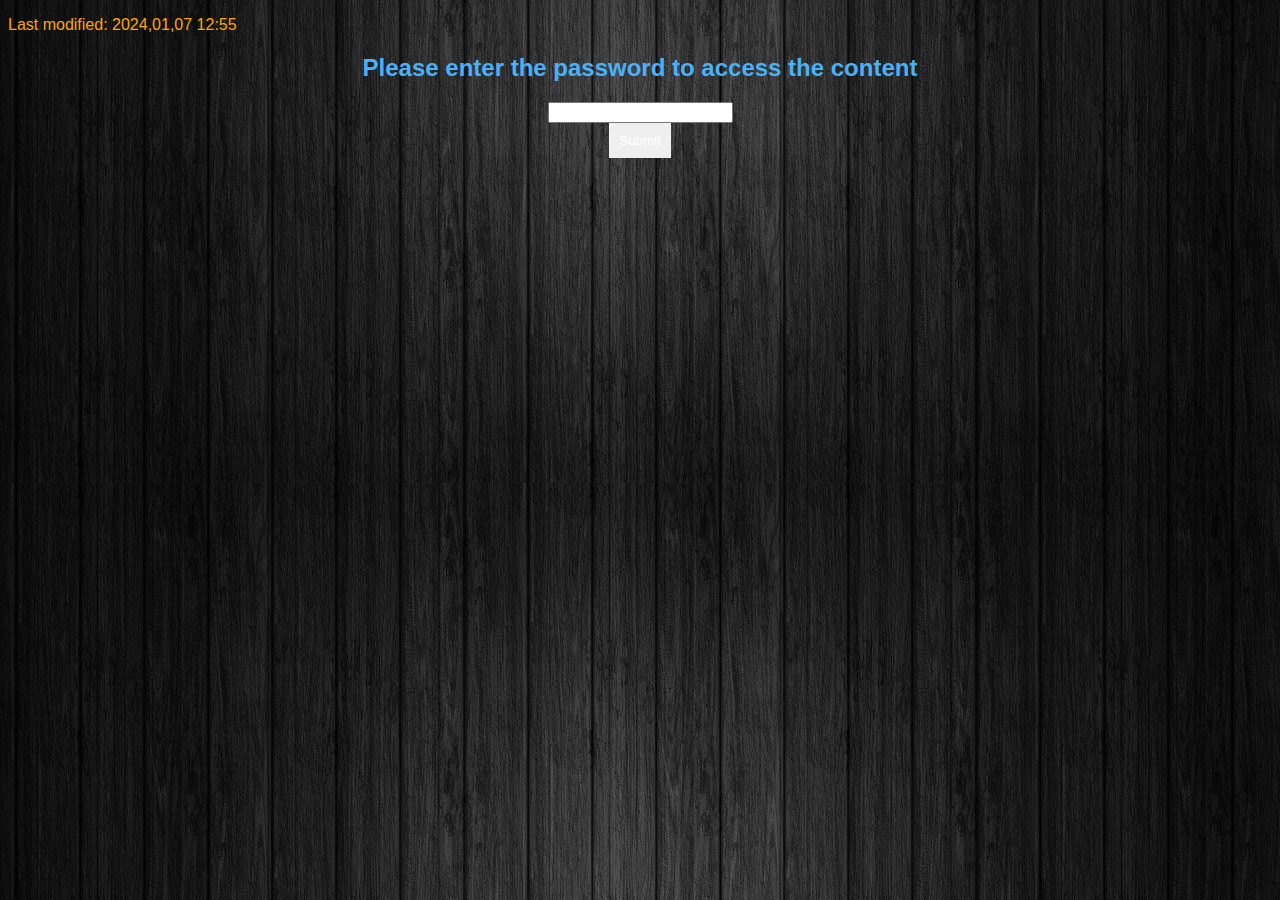
==== index.html @ 56c609de "Update index.html" ====
<!DOCTYPE html>
<html>
<head>
    <title>protected</title>
  <link rel='stylesheet' href="static/HMut_css/HMut_css.css">
    <script type='text/javascript' src="static/HMut_scripts/HMut_scripts.js">
    </script>
</head>

<body style="background-image:url(static/UThtmlImg/img2.jpg)" >
    <form onsubmit="sayHello(); return false;"></form>
    <div class="marquee">
    <p> Last modified: 2024,01,07 12:55</p>
    </div>    

    <div id="passwordPrompt">
        <h2>Please enter the password to access the content</h2>
        <input type="password" id="password" > 
        <button class="rainbow-flash" onclick="validatePassword()">Submit</button>
    </div>
    
    <div id="content" class="hidden">
            <h1>Railway Ultrasonic Testing Statistical Table</h1>
            <input type="text" id="searchInput" placeholder="Search content...">
            <button class="rainbow-flash" onclick="searchContent()">Search</button>
            <button onclick="resetSearch()">Reset</button>
           
            <table id="contentTable">


                <tr>
                    <th>Line</th>
                    <th>Mileage</th>
                    <th>Testing Date(Y/M/D)</th>
                    <th>Testing Result</th>
                    <th>UT Techinician</th>
                    <th>Testing Report</th>
                    <th>Welding Type</th>
                    <th>Additional Details</th>
                </tr>
                <tr>
                    <td class="greenword">South Link Line</td>
                    <td>K5+515R</td>
                    <td>2023,12,14</td>
                    <td>No Defects Detected</td>
                    <td>DinG JiEy</td>
                    <td><a href="https://1drv.ms/b/s!AuTho1WWUZ6ysJNcIig24DnnyoY1yA?e=cfh33u" target="new">View Report(PDF)</a></td>
                    <td class="orangeword">Aluminothermic Welding</td>
                    <td></td>
                </tr>
                <tr>
                    <td class="greenword">South Link Line</td>
                    <td>K5+515L</td>
                    <td>2023,12,14</td>
                    <td>No Defects Detected</td>
                    <td>DinG JiEy</td>
                    <td><a href="https://1drv.ms/b/s!AuTho1WWUZ6ysJNb5ggGxeU51jG3Ug?e=WYFt9r" target="new">View Report(PDF)</a></td>
                    <td class="orangeword">Aluminothermic Welding</td>
                    <td></td>
               </tr>
                <tr>
                    <td class="greenword">South Link Line</td>
                    <td>K5+640R</td>
                    <td>2023,12,13</td>
                    <td>No Defects Detected</td>
                    <td>DinG JiEy</td>
                    <td><a href="https://1drv.ms/b/s!AuTho1WWUZ6ysJNaEs0LwoGhbe98GQ?e=dnAeaT" target="new">View Report(PDF)</a></td>
                    <td class="orangeword">Aluminothermic Welding</td>
                    <td></td>
                </tr>
                <tr>
                    <td class="greenword">South Link Line</td>
                    <td>K5+640L</td>
                    <td>2023,12,13</td>
                    <td>No Defects Detected</td>
                    <td>DinG JiEy</td>
                    <td><a href="https://1drv.ms/b/s!AuTho1WWUZ6ysJNZe13Te02_rk2eZg?e=97EGVK" target="new">View Report(PDF)</a></td>
                    <td class="orangeword">Aluminothermic Welding</td>
                    <td></td>
               </tr>
                <tr>
                    <td class="blueword">Pingtung Line</td>
                    <td>K58+207R</td>
                    <td>2023,11,22</td>
                    <td>No Defects Detected</td>
                    <td>DinG JiEy</td>
                    <td><a href="https://1drv.ms/b/s!AuTho1WWUZ6yqrkR-xsNIq2x2pWlMQ?e=JPcQl4" target="new">View Report(PDF)</a></td>
                    <td class="orangeword">Aluminothermic Welding</td>
                    <td></td>
               </tr>
                <tr>
                    <td class="blueword">Pingtung Line</td>
                    <td>K58+108L</td>
                    <td>2023,11,16</td>
                    <td>No Defects Detected</td>
                    <td>DinG JiEy</td>
                    <td><a href="https://1drv.ms/b/s!AuTho1WWUZ6yqZpARd7M79oomEChWQ?e=dInVQN" target="new">View Report(PDF)</a></td>
                    <td class="orangeword">Aluminothermic Welding</td>
                    <td>Re-Welding<br>K58+108L</td>
               </tr>
               <tr>
                    <td class="blueword">Pingtung Line</td>
                    <td>K58+101L</td>
                    <td>2023,11,16</td>
                    <td>No Defects Detected</td>
                    <td>DinG JiEy</td>
                    <td><a href="https://1drv.ms/b/s!AuTho1WWUZ6yqZo_X_7CALIWOYurag?e=cZpFDa" target="new">View Report(PDF)</a></td>
                    <td class="orangeword">Aluminothermic Welding</td>
                    <td>Re-Welding<br>K58+108L</td>
               </tr>
               <tr>
                    <td class="greenword">South Link Line</td>
                    <td>K3+320L</td>
                    <td>2023,11,15</td>
                    <td >No Defects Detected</td>
                    <td>DinG JiEy</td>
                    <td><a href="https://1drv.ms/b/s!AuTho1WWUZ6yqZpCy6RN7_N2WM3L3A?e=WAjOjm" target="new">View Report(PDF)</a></td>
                    <td class="orangeword">Aluminothermic Welding</td>
                    <td>Re-Welding<br>K3+320L</td>
               </tr>
                    <tr>
                    <td class="greenword">South Link Line</td>
                    <td>K3+310L</td>
                    <td>2023,11,15</td>
                    <td>No Defects Detected</td>
                    <td>DinG JiEy</td>
                    <td><a href="https://1drv.ms/b/s!AuTho1WWUZ6yqZpBUq9JJhNqUW4qLA?e=3mT4ce" target="new">View Report(PDF)</a></td>
                    <td class="orangeword">Aluminothermic Welding</td>
                    <td>Re-Welding<br>K3+320L</td>
               </tr>
                <tr>
                    <td class="blueword">Pingtung Line</td>
                    <td>K58+207L</td>
                    <td>2023,11,09</td>
                    <td class='redword'>Class C</td>
                    <td>DinG JiEy</td>
                    <td><a href="https://1drv.ms/b/s!AuTho1WWUZ6yoPBF8fVzjH5ElTyKJw?e=1gCv1c" target="new">View Report(PDF)</a></td>
                    <td class="orangeword">Aluminothermic Welding</td>
                    <td><a href="https://youtu.be/qLkC7VVcW8I?si=PgvlSsjRfnOg0ncJ" target="new">3D View</a></td>
                    
               </tr>
               <tr>
                    <td class="blueword">Pingtung Line</td>
                    <td>K58+157R</td>
                    <td>2023,11,08</td>
                    <td>No Defects Detected</td>
                    <td>DinG JiEy</td>
                    <td><a href="https://1drv.ms/b/s!AuTho1WWUZ6yoPBEah-HRsCFUhMivQ?e=9teBea" target="new">View Report(PDF)</a></td>
                    <td class="orangeword">Aluminothermic Welding</td>
                    <td></td>
               </tr>
               <tr>
                    <td class="blueword">Pingtung Line</td>
                    <td>K58+157L</td>
                    <td>2023,11,08</td>
                    <td class='redword'>Class D</td>
                    <td>DinG JiEy</td>
                    <td><a href="https://1drv.ms/b/s!AuTho1WWUZ6yoPBDmNMliIbGk-f0MA?e=7oR19C" target="new">View Report(PDF)</a></td>
                    <td class="orangeword">Aluminothermic Welding</td>
                    <td></td>
               </tr>
                <tr>
                    <td class="greenword">South Link Line</td>
                    <td>K21+992R</td>
                    <td>2023,11,02</td>
                    <td>No Defects Detected</td>
                    <td>DinG JiEy</td>
                    <td><a href="https://1drv.ms/b/s!AuTho1WWUZ6yn4Ia-qJTvEwNk7ELtQ?e=FU7k9s" target="new">View Report(PDF)</a></td>
                    <td class="orangeword">Aluminothermic Welding</td>
                    <td></td>
                </tr>
                <tr>
                    <td class="greenword">South Link Line</td>
                    <td>K21+980R</td>
                    <td>2023,11,01</td>
                    <td>Class A</td>
                    <td>DinG JiEy</td>
                    <td><a href="https://1drv.ms/b/s!AuTho1WWUZ6yn4IZ-kRIJOnWxA_MCw?e=aE7Yea" target="new">View Report(PDF)</a></td>
                    <td class="orangeword">Aluminothermic Welding</td>
                    <td></td>
                </tr>
                <tr>
                    <td class="greenword">South Link Line</td>
                    <td>K21+980L</td>
                    <td>2023,10,25</td>
                    <td>No Defects Detected</td>
                    <td>DinG JiEy</td>
                    <td><a href="https://1drv.ms/b/s!AuTho1WWUZ6ym_IAON0mf-nP_u7J_A?e=mZgYus" target="new">View Report(PDF)</a></td>
                    <td class="orangeword">Aluminothermic Welding</td>
                    <td>Ultrasonic Railway Inspection Vehicle: K21+982L (Class C)</td>
                </tr>
                <tr>
                    <td class="blueword">Pingtung Line</td>
                    <td>K64+353L</td>
                    <td>2023,10,20</td>
                    <td class="redword">Class C</td>
                    <td>DinG JiEy</td>
                    <td><a href="https://1drv.ms/b/s!AuTho1WWUZ6ym_FzEAMVkxIuXXHtMQ?e=X5AhWm" target="new">View Report(PDF)</a></td>
                    <td class="orangeword">Aluminothermic Welding</td>
                    <td>Ultrasonic Railway Inspection Vehicle: K64+347L (Class C)<br><a href="https://youtu.be/2yM4cFjxT_M" target="new">3D View</a></td>
                </tr>
                <tr>
                    <td class="greenword">South Link Line</td>
                    <td>K21+992L</td>
                    <td>2023,10,19</td>
                    <td>No Defects Detected</td>
                    <td>DinG JiEy</td>
                    <td><a href="https://1drv.ms/b/s!AuTho1WWUZ6ym_F_NV5nQeBcxJCiXw?e=I5K0Ds" target="new">View Report(PDF)</a></td>
                    <td class="orangeword">Aluminothermic Welding</td>
                    <td>Ultrasonic Railway Inspection Vehicle: K21+982L (Class C)</td>
                </tr>
                <tr>
                    <td class="greenword">South Link Line</td>
                    <td>K24+749WL</td>
                    <td>2023,10,13</td>
                    <td>Class B</td>
                    <td>DinG JiEy</td>
                    <td><a href="https://1drv.ms/b/s!AuTho1WWUZ6ymrNLk40W2nZygzMW9Q?e=lsQ3aL" target="new">View Report(PDF)</a></td>
                    <td class="orangeword">Aluminothermic Welding</td>
                    <td>Ultrasonic Railway Inspection Vehicle: K24+746WL (Class C)</td>
                </tr>
                <tr>
                    <td class="greenword">South Link Line</td>
                    <td>K24+743WL</td>
                    <td>2023,10,12</td>
                    <td>No Defects Detected</td>
                    <td>DinG JiEy</td>
                    <td><a href="https://1drv.ms/b/s!AuTho1WWUZ6ymrNK-cJW_3XMmcyFgA?e=QDus2n" target="new">View Report(PDF)</a></td>
                    <td class="orangeword">Aluminothermic Welding</td>
                    <td>Ultrasonic Railway Inspection Vehicle: K24+746WL (Class C)</td>
                </tr>
                <tr>
                    <td class="greenword">South Link Line</td>
                    <td>K6+579L</td>
                    <td>2023,09,27</td>
                    <td>Class A</td>
                    <td>DinG JiEy</td>
                    <td><a href="https://1drv.ms/b/s!AuTho1WWUZ6yltN9F0juCPpl5m3PBQ?e=ET4pGp" target="new">View Report(PDF)</a></td>
                    <td class="orangeword">Aluminothermic Welding</td>
                    <td>Ultrasonic Railway Inspection Vehicle: K6+575L (Class C)</td>
                </tr>
                <tr>
                    <td class="greenword">South Link Line</td>
                    <td>K6+950R</td>
                    <td>2023,09,26</td>
                    <td>Class B</td>
                    <td>DinG JiEy</td>
                    <td><a href="https://1drv.ms/b/s!AuTho1WWUZ6yltN8VsTzedfWH5eTZQ?e=x30n7y" target="new">View Report(PDF)</a></td>
                    <td class="orangeword">Aluminothermic Welding</td>
                    <td>Ultrasonic Railway Inspection Vehicle: K6+950R (Class C)</td>
                </tr>

                <tr>
                    <td class="greenword">South Link Line</td>
                    <td>K6+957R</td>
                    <td>2023,09,21</td>
                    <td>Class B</td>
                    <td>DinG JiEy</td>
                    <td><a href="https://1drv.ms/b/s!AuTho1WWUZ6ylb5PSG4LfDFUSWQaAg?e=ge15OJ" target="new">View Report(PDF)</a></td>
                    <td class="orangeword">Aluminothermic Welding</td>
                    <td>Ultrasonic Railway Inspection Vehicle: K6+950R (Class C)</td>
                </tr>
                <tr>
                    <td class="greenword">South Link Line</td>
                    <td>K6+573L</td>
                    <td>2023,09,20</td>
                    <td class='redword'>Class C</td>
                    <td>DinG JiEy</td>
                    <td><a href="https://1drv.ms/b/s!AuTho1WWUZ6ylb5Om-W_OstyoaMrDQ?e=EHdDHd" target="new">View Report(PDF)</a></td>
                    <td class="orangeword">Aluminothermic Welding</td>
                    <td>Ultrasonic Railway Inspection Vehicle: K6+575L (Class C)</td>
                </tr>
                <tr>
                    <td class="blueword">Pingtung Line</td>
                    <td>K64+217R</td>
                    <td>2023,09,14</td>
                    <td>Class B</td>
                    <td>DinG JiEy</td>
                    <td><a href="https://1drv.ms/b/s!AuTho1WWUZ6yk7EJWwGmw_OmTwhWmA?e=GnaiSP" target="new">View Report(PDF)</a></td>
                    <td class="orangeword">Aluminothermic Welding</td>
                    <td>Ultrasonic Railway Inspection Vehicle: K64+220R (Class C)</td>
                </tr>
                <tr>
                    <td class="blueword">Pingtung Line</td>
                    <td>K64+217L</td>
                    <td>2023,09,13</td>
                    <td>No Defects Detected</td>
                    <td>DinG JiEy</td>
                    <td><a href="https://1drv.ms/b/s!AuTho1WWUZ6ykvl4BOaexuhNT74ABw?e=4DTKdj" target="new">View Report(PDF)</a></td>
                    <td class="orangeword">Aluminothermic Welding</td>
                    <td>Ultrasonic Railway Inspection Vehicle: K64+220L (Class C)</td>
                </tr>
                <tr>
                    <td class="blueword">Pingtung Line</td>
                    <td>K64+344L</td>
                    <td>2023,09,01</td>
                    <td class="redword">Class D</td>
                    <td>DinG JiEy</td>
                    <td><a href="https://1drv.ms/b/s!AuTho1WWUZ6ykvd79bYjcbCLfD7UAQ?e=UrV7fw" target="new">View Report(PDF)</a></td>
                    <td class="orangeword">Aluminothermic Welding</td>
                    <td>Ultrasonic Railway Inspection Vehicle: K64+347L(Class C)</td>
                </tr>
                <tr>
                    <td class="greenword">South Link Line</td>
                    <td>K3+442L</td>
                    <td>2023,08,17</td>
                    <td>No Defects Detected</td>
                    <td>DinG JiEy</td>
                    <td><a href="https://1drv.ms/b/s!AuTho1WWUZ6yktN8cDJs5fzXaZed1Q?e=MvTxZB" target="new">View Report(PDF)</a></td>
                    <td class="blueword">Gas Pressure Welding</td>
                    <td></td>
                </tr>
                <tr>
                    <td class="greenword">South Link Line</td>
                    <td>K3+392R</td>
                    <td>2023,08,16</td>
                    <td>No Defects Detected</td>
                    <td>DinG JiEy</td>
                    <td><a href="https://1drv.ms/b/s!AuTho1WWUZ6yktN98H452M98i5DFyg?e=Tkc36y" target="new">View Report(PDF)</a></td>
                    <td class="blueword">Gas Pressure Welding</td>
                    <td></td>
                </tr>
                <tr>
                    <td class="greenword">South Link Line</td>
                    <td>K3+392L</td>
                    <td>2023,08,11</td>
                    <td>No Defects Detected</td>
                    <td>DinG JiEy</td>
                    <td><a href="https://1drv.ms/b/s!AuTho1WWUZ6yktN_tb03pgBbGjVkBw?e=snef0F" target="new">View Report(PDF)</a></td>
                    <td class="blueword">Gas Pressure Welding</td>
                    <td></td>
                </tr>
                <tr>
                    <td class="greenword">South Link Line</td>
                    <td>K3+340R</td>
                    <td>2023,08,10</td>
                    <td>No Defects Detected</td>
                    <td>DinG JiEy</td>
                    <td><a href="https://1drv.ms/b/s!AuTho1WWUZ6yktQAIM-6hDIlNdz0rA?e=P0PUtQ" target="new">View Report(PDF)</a></td>
                    <td class="orangeword">Aluminothermic Welding</td>
                    <td></td>
                </tr>
                <tr>
                    <td class="greenword">South Link Line</td>
                    <td>K8+573R</td>
                    <td>2023,08,03</td>
                    <td>No Defects Detected</td>
                    <td>DinG JiEy</td>
                    <td><a href="https://1drv.ms/b/s!AuTho1WWUZ6yktIGYXptCIfHQygMtw?e=7HYy9u" target="new">View Report(PDF)</a></td>
                    <td class="orangeword">Aluminothermic Welding</td>
                    <td>Ultrasonic Railway Inspection Vehicle: K8+575R (Class D)</td>
                </tr>
                <tr>
                    <td class="blueword">Pingtung Line</td>
                    <td>K58+108L</td>
                    <td>2023,08,02</td>
                    <td class="redword">Class C</td>
                    <td>DinG JiEy</td>
                    <td><a href="https://1drv.ms/b/s!AuTho1WWUZ6yktIDIeJrHWDc9BY8kQ?e=gAytCJ" target="new">View Report(PDF)</a></td>
                    <td class="orangeword">Aluminothermic Welding</td>
                    <td>Re-Welding K58+104L<br><a href="https://youtu.be/998m5QG-mgw" target="new">3D View</a></td>
                </tr>
                <tr>
                    <td class="blueword">Pingtung Line</td>
                    <td>K58+101L</td>
                    <td>2023,07,20</td>
                    <td class="redword">Class C</td>
                    <td>DinG JiEy</td>
                    <td><a href="https://1drv.ms/b/s!AuTho1WWUZ6yktEx0B1F2c1Jejf1xQ?e=3FxDJr" target="new">View Report(PDF)</a></td>
                    <td class="orangeword">Aluminothermic Welding</td>
                    <td>Re-Welding K58+104L<br><a href="https://youtu.be/ApCZgeJGCqc" target="new">3D View</a></td>
                </tr>

                <tr>
                    <td class="greenword">South Link Line</td>
                    <td>K8+578R</td>
                    <td>2023,07,19</td>
                    <td>No Defects Detected</td>
                    <td>DinG JiEy</td>
                    <td><a href="https://1drv.ms/b/s!AuTho1WWUZ6yktIIbEdlZD2weM_FTA?e=dqd83w" target="new">View Report(PDF)</a></td>
                    <td class="orangeword">Aluminothermic Welding</td>
                    <td>Ultrasonic Railway Inspection Vehicle: K8+575R (Class D)</td>
                </tr>
                <tr>
                    <td class="blueword">Pingtung Line</td>
                    <td>K58+107R</td>
                    <td>2023,07,14</td>
                    <td>No Defects Detected</td>
                    <td>DinG JiEy</td>
                    <td><a href="https://1drv.ms/b/s!AuTho1WWUZ6yktE2FfZm5J4PG7RigA?e=zkrwb8" target="new">View Report(PDF)</a></td>
                    <td class="orangeword">Aluminothermic Welding</td>
                    <td></td>
                </tr>


                <tr>
                    <td class="blueword">Pingtung Line</td>
                    <td>K58+110L</td>
                    <td>2023,06,29</td>
                    <td class="redword">Class D</td>
                    <td>DinG JiEy</td>
                    <td><a href="https://1drv.ms/b/s!AuTho1WWUZ6yks89LGV7ViK6O9CKNg?e=PZ1B6X" target="new">View Report(PDF)</a></td>
                    <td class="orangeword">Aluminothermic Welding</td>
                    <td>Re-Welding K58+107L</td>
                </tr>
                <tr>
                    <td class="blueword">Pingtung Line</td>
                    <td>K58+104L</td>
                    <td>2023,06,28</td>
                    <td class="redword">Class D</td>
                    <td>DinG JiEy</td>
                    <td><a href="https://1drv.ms/b/s!AuTho1WWUZ6yks8-3jiNSFqu9y8FSg?e=hhcaxB" target="new">View Report(PDF)</a></td>
                    <td class="orangeword">Aluminothermic Welding</td>
                    <td>Re-Welding K58+107L</td>
                </tr>
                <tr>
                    <td class="greenword">South Link Line</td>
                    <td>K23+162L</td>
                    <td>2023,06,27</td>
                    <td>No Defects Detected</td>
                    <td>DinG JiEy</td>
                    <td><a href="https://1drv.ms/b/s!AuTho1WWUZ6yks88mt2ntwQCmtroRA?e=emOPAL" target="new">View Report(PDF)</a></td>
                    <td class="orangeword">Aluminothermic Welding</td>
                    <td>Re-Welding K23+162L</td>
                </tr>
                <tr>
                    <td class="greenword">South Link Line</td>
                    <td>K23+130L</td>
                    <td>2023,06,21</td>
                    <td class="redword">Class C</td>
                    <td>DinG JiEy</td>
                    <td><a href="https://1drv.ms/b/s!AuTho1WWUZ6yks9B3Ip2rmb0vFOuMg?e=H3uucN" target="new">View Report(PDF)</a></td>
                    <td class="orangeword">Aluminothermic Welding</td>
                    <td>Re-Welding K23+131L</td>
                </tr>
                <tr>
                    <td class="greenword">South Link Line</td>
                    <td>K23+130R</td>
                    <td>2023,06,20</td>
                    <td>Class A</td>
                    <td>DinG JiEy</td>
                    <td><a href="https://1drv.ms/b/s!AuTho1WWUZ6yks9AKPW8ojZfnNOzcA?e=Pfpgek" target="new">View Report(PDF)</a></td>
                    <td class="orangeword">Aluminothermic Welding</td>
                    <td>Re-Welding K23+143R</td>
                </tr>

                <tr>
                    <td class="greenword">South Link Line</td>
                    <td>K23+143R</td>
                    <td>2023,06,16</td>
                    <td>Class B</td>
                    <td>DinG JiEy</td>
                    <td><a href="https://1drv.ms/b/s!AuTho1WWUZ6yks5UpaL3El6gAmi2vw?e=waR1lp" target="new">View Report(PDF)</a></td>
                    <td class="orangeword">Aluminothermic Welding</td>
                    <td>Re-Welding K23+143R</td>
                </tr>
                <tr>
                    <td class="greenword">South Link Line</td>
                    <td>K26+954ER</td>
                    <td>2023,06,15</td>
                    <td>No Defects Detected</td>
                    <td>DinG JiEy</td>
                    <td><a href="https://1drv.ms/b/s!AuTho1WWUZ6yks5VRMp9UGJ1J--NOg?e=wxnysa" target="new">View Report(PDF)</a></td>
                    <td class="orangeword">Aluminothermic Welding</td>
                    <td>Re-Welding K26+951ER</td>
                </tr>

                <tr>
                    <td class="greenword">South Link Line</td>
                    <td>K26+948ER</td>
                    <td>2023,06,13</td>
                    <td>No Defects Detected</td>
                    <td>DinG JiEy</td>
                    <td><a href="https://1drv.ms/b/s!AuTho1WWUZ6yks5WvRMNQw2hyhZmBA?e=SwaW9k" target="new">View Report(PDF)</a></td>
                    <td class="orangeword">Aluminothermic Welding</td>
                    <td>Re-Welding K26+951ER</td>
                </tr>
                <tr>
                    <td class="greenword">South Link Line</td>
                    <td>K20+886L</td>
                    <td>2023,06,01</td>
                    <td>No Defects Detected</td>
                    <td>DinG JiEy</td>
                    <td><a href="https://1drv.ms/b/s!AuTho1WWUZ6ykshSmSeUvPZct322-Q?e=zoJRen" target="new">View Report(PDF)</a></td>
                    <td class="orangeword">Aluminothermic Welding</td>
                    <td></td>
                </tr>
                
                <tr>
                    <td class="greenword">South Link Line</td>
                    <td>K14+056.5R</td>
                    <td>2023,05,31</td>
                    <td>No Defects Detected</td>
                    <td>DinG JiEy</td>
                    <td><a href="https://1drv.ms/b/s!AuTho1WWUZ6ykshRrIOe4sOCcXSa4Q?e=OWopg2" target="new">View Report(PDF)</a></td>
                    <td class="blueword">Gas Pressure Welding</td>
                    <td></td>
                </tr>
                <tr>
                    <td class="greenword">South Link Line</td>
                    <td>K11+344.6L</td>
                    <td>2023,05,25</td>
                    <td>No Defects Detected</td>
                    <td>DinG JiEy</td>
                    <td><a href="https://1drv.ms/b/s!AuTho1WWUZ6ykfkbVs3FJSCBvSmTag?e=3Q8Kkc" target="new">View Report(PDF)</a></td>
                    <td class="blueword">Gas Pressure Welding</td>
                    <td></td>
                </tr>
                <tr>
                    <td class="greenword">South Link Line</td>
                    <td>K11+306R</td>
                    <td>2023,05,18</td>
                    <td class="redword">Class D</td>
                    <td>DinG JiEy</td>
                    <td><a href="https://1drv.ms/b/s!AuTho1WWUZ6ykMYoK792RPZQFVWihw?e=XbYCnu" target="new">View Report(PDF)</a></td>
                    <td class="blueword">Gas Pressure Welding</td>
                    <td></td>
                </tr>
                <tr>
                    <td class="greenword">South Link Line</td>
                    <td>K11+306.5L</td>
                    <td>2023,05,17</td>
                    <td>No Defects Detected</td>
                    <td>DinG JiEy</td>
                    <td><a href="https://1drv.ms/b/s!AuTho1WWUZ6ykMYp9EBjK09A_uKTYA?e=CxZYV1" target="new">View Report(PDF)</a></td>
                    <td class="blueword">Gas Pressure Welding</td>
                    <td></td>
                </tr>
                <tr>
                    <td class="greenword">South Link Line</td>
                    <td>K11+250R</td>
                    <td>2023,05,11</td>
                    <td>No Defects Detected</td>
                    <td>DinG JiEy</td>
                    <td><a href="https://1drv.ms/b/s!AuTho1WWUZ6ykMYsy4YlekEkvYkUJA?e=aVGVlD" target="new">View Report(PDF)</a></td>
                    <td class="blueword">Gas Pressure Welding</td>
                    <td></td>
                </tr>
                <tr>
                    <td class="greenword">South Link Line</td>
                    <td>K14+056.6L</td>
                    <td>2023,05,10</td>
                    <td>No Defects Detected</td>
                    <td>DinG JiEy</td>
                    <td><a href="https://1drv.ms/b/s!AuTho1WWUZ6ykMYr-Tob22pRJTumgQ?e=dRHfVP" target="new">View Report(PDF)</a></td>
                    <td class="blueword">Gas Pressure Welding</td>
                    <td></td>
                </tr>
                <tr>
                    <td class="greenword">South Link Line</td>
                    <td>K11+250L</td>
                    <td>2023,05,04</td>
                    <td>Class B</td>
                    <td>DinG JiEy</td>
                    <td><a href="https://1drv.ms/b/s!AuTho1WWUZ6yjPMXz2q9K-75zn9Ajw?e=XMgMot" target="new">View Report(PDF)</a></td>
                    <td class="blueword">Gas Pressure Welding</td>
                    <td></td>
                </tr>
                <tr>
                    <td class="greenword">South Link Line</td>
                    <td>K3+340L</td>
                    <td>2023,04,27</td>
                    <td>No Defects Detected</td>
                    <td>DinG JiEy</td>
                    <td><a href="https://1drv.ms/b/s!AuTho1WWUZ6yjPMZH_VhvMT0smQOyA?e=3at6MS" target="new">View Report(PDF)</a></td>
                    <td class="orangeword">Aluminothermic Welding</td>
                    <td></td>
                </tr>
                <tr>
                    <td class="greenword">South Link Line</td>
                    <td>K3+320R</td>
                    <td>2023,04,20</td>
                    <td>No Defects Detected</td>
                    <td>DinG JiEy</td>
                    <td><a href="https://1drv.ms/b/s!AuTho1WWUZ6yheUR645PD7w-4CLJSA?e=2tj2Ay" target="new">View Report(PDF)</a></td>
                    <td class="orangeword">Aluminothermic Welding</td>
                    <td></td>                    
                </tr>
                <tr>
                    <td class="greenword">South Link Line</td>
                    <td>K3+320L</td>
                    <td>2023,04,19</td>
                    <td class="redword">Class C</td>
                    <td>DinG JiEy</td>
                    <td><a href="https://1drv.ms/b/s!AuTho1WWUZ6yheUOlmwQeO-AYSsfEg?e=k1WnXo" target="new">View Report(PDF)</a></td>
                    <td class="orangeword">Aluminothermic Welding</td>
                    <td><a href="https://youtu.be/hwmewrRh8qY" target="new">3D View</a></td>                                     
                </tr>
                <tr>
                    <td class="greenword">South Link Line</td>
                    <td>K3+312R</td>
                    <td>2023,04,13</td>
                    <td >No Defects Detected</td>
                    <td>DinG JiEy</td>
                    <td><a href="https://1drv.ms/b/s!AuTho1WWUZ6yhLZwk38t6Ce2nYoMnA?e=N05NAD" target="new">View Report(PDF)</a></td>
                    <td class="orangeword">Aluminothermic Welding</td>
                    <td></td>                                     
                </tr>
                <tr>
                    <td class="greenword">South Link Line</td>
                    <td>K3+312L</td>
                    <td>2023,04,12</td>
                    <td >No Defects Detected</td>
                    <td>DinG JiEy</td>
                    <td><a href="https://1drv.ms/b/s!AuTho1WWUZ6yhLZvV_6i-PXJpqjkYA?e=VqkEcT" target="new">View Report(PDF)</a></td>
                    <td class="orangeword">Aluminothermic Welding</td>
                    <td></td>                                     
                </tr>
                <tr>
                    <td class="blueword">Pingtung Line</td>
                    <td>K62+691L</td>
                    <td>2023,04,07</td>
                    <td >No Defects Detected</td>
                    <td>DinG JiEy</td>
                    <td><a href="https://1drv.ms/b/s!AuTho1WWUZ6yhLZtMaxEpH10c8XxCA?e=4DFG3k" target="new">View Report(PDF)</a></td>
                    <td class="orangeword">Aluminothermic Welding</td>
                    <td>Re-Welding K62+690L</td>                                     
                </tr>
                <tr>
                    <td class="blueword">Pingtung Line</td>
                    <td>K62+685L</td>
                    <td>2023,03,30</td>
                    <td>No Defects Detected</td>
                    <td>DinG JiEy</td>
                    <td><a href="https://1drv.ms/b/s!AuTho1WWUZ6yhLUFjQChVBPj0hWoow?e=V1WUBe" target="new">View Report(PDF)</a></td>
                    <td class="orangeword">Aluminothermic Welding</td>
                    <td>Re-Welding K62+690L</td>                                     
                </tr>
                <tr>
                    <td class="blueword">Pingtung Line</td>
                    <td >K64+546L</td>
                    <td>2023,03,29</td>
                    <td>Class B</td>
                    <td>DinG JiEy</td>
                    <td><a href="https://1drv.ms/b/s!AuTho1WWUZ6yhLUGJLL3PMXykfv8KA?e=HxEPkS" target="new">View Report(PDF)</a></td>
                    <td class="orangeword">Aluminothermic Welding</td>
                    <td>Re-Welding K64+568L</td>                                     
                </tr>
                <tr>
                    <td class="blueword">Pingtung Line</td>
                    <td>K64+540L</td>
                    <td>2023,03,24</td>
                    <td>Class B</td>
                    <td>DinG JiEy</td>
                    <td><a href="https://1drv.ms/b/s!AuTho1WWUZ6yhLRe3A1SHmRbl5XeeQ?e=f2qB7x" target="new">View Report(PDF)</a></td>
                    <td class="orangeword">Aluminothermic Welding</td>
                    <td>Re-Welding K64+568L</td>                                     
                </tr>
                <tr>
                    <td class="greenword">South Link Line</td>
                    <td>K0+660R</td>
                    <td>2023,03,22</td>
                    <td>Class B</td>
                    <td>DinG JiEy</td>
                    <td><a href="https://1drv.ms/b/s!AuTho1WWUZ6yhLRf6GSF9t-_zXNeaQ?e=I7bz1J" target="new">View Report(PDF)</a></td>
                    <td class="orangeword">Aluminothermic Welding</td>
                    <td>Re-Welding K0+632R</td>                                     
                </tr>
                <tr>
                    <td class="greenword">South Link Line</td>
                    <td>K0+676R</td>
                    <td>2023,03,21</td>
                    <td>Class B</td>
                    <td>DinG JiEy</td>
                    <td><a href="https://1drv.ms/b/s!AuTho1WWUZ6yhLRgjfcPNkkKOiBGvQ?e=GGrt1N" target="new">View Report(PDF)</a></td>
                    <td class="orangeword">Aluminothermic Welding</td>
                    <td>Re-Welding K0+650R</td>                                     
                </tr>
                <tr>
                    <td class="blueword">Pingtung Line</td>
                    <td>K58+107L</td>
                    <td>2023,03,14</td>
                    <td class="redword">Class D</td>
                    <td>DinG JiEy</td>
                    <td><a href="https://1drv.ms/b/s!AuTho1WWUZ6yoFZd7PQaH7E7DKvD?e=bda260" target="new">View Report(PDF)</a></td>
                    <td class="orangeword">Aluminothermic Welding</td>
                    <td></td>                                     
                </tr>                <tr>
                    <td class="blueword">Pingtung Line</td>
                    <td>K58+057R</td>
                    <td>2023,03,09</td>
                    <td>Class B</td>
                    <td>DinG JiEy</td>
                    <td><a href="https://1drv.ms/b/s!AuTho1WWUZ6yn3sQzFAZxv4O7HvA?e=5kBYfy" target="new">View Report(PDF)</a></td>
                    <td class="orangeword">Aluminothermic Welding</td>
                    <td></td>                                     
                </tr>
                <tr>
                    <td class="blueword">Pingtung Line</td>
                    <td>K58+057L</td>
                    <td>2023,03,08</td>
                    <td>Class B</td>
                    <td>DinG JiEy</td>
                    <td><a href=https://1drv.ms/b/s!AuTho1WWUZ6yn3ygy2FVsVgDuYlI?e=VPFXbF" target="new">View Report(PDF)</a></td>
                    <td class="orangeword">Aluminothermic Welding</td>
                    <td></td>                                     
                </tr>
                <tr>
                    <td class="greenword">South Link Line</td>
                    <td>K1+091R</td>
                    <td>2023,03,07</td>
                    <td>Class B</td>
                    <td>DinG JiEy</td>
                    <td><a href="https://1drv.ms/b/s!AuTho1WWUZ6yn310mRBDnw_qSb2x?e=VLuOIm" target="new">View Report(PDF)</a></td>
                    <td class="orangeword">Aluminothermic Welding</td>
                    <td>Ultrasonic Railway Inspection Vehicle: K1+091R (Class C)</td>                                     
                </tr>
                <tr>
                    <td class="blueword">Pingtung Line</td>
                    <td>K64+220L</td>
                    <td>2023,03,02</td>
                    <td class="redword">Class D</td>
                    <td>DinG JiEy</td>
                    <td><a href="" target="new">View Report(PDF)</a></td>
                    <td class="orangeword">Aluminothemic Welding</td>
                    <td>Ultrasonic Railway Inspection Vehicle: K64+220L (class C)</td>                                     
                </tr>
                <tr>
                    <td class="greenword">South Link Line</td>
                    <td>K20+835R</td>
                    <td>2023,02,23</td>
                    <td>Class B</td>
                    <td>DinG JiEy</td>
                    <td><a href="https://1drv.ms/b/s!AuTho1WWUZ6ynxDt9zrcbpeEDNQi?e=5WU1PC" target="new">View Report(PDF)</a></td>
                    <td class="orangeword">Aluminothemic Welding</td>
                    <td></td>                                     
                </tr>
                <tr>
                    <td class="greenword">South Link Line</td>
                    <td>K20+835L</td>
                    <td>2023,02,22</td>
                    <td class="redword">Class C</td>
                    <td>DinG JiEy</td>
                    <td><a href="https://1drv.ms/b/s!AuTho1WWUZ6ynxHAIuQF95wbLcyE?e=bGHCjz" target="new">View Report(PDF)</a></td>
                    <td class="orangeword">Aluminothemic Welding</td>
                    <td></td>                                     
                </tr>
                <tr>
                    <td class="greenword">South Link Line</td>
                    <td>K26+951RE</td>
                    <td>2023,02,21</td>
                    <td class="redword">Class D</td>
                    <td>DinG JiEy</td>
                    <td><a href="https://1drv.ms/b/s!AuTho1WWUZ6ynw---TuNDsyBzjsw?e=OIMrY2" target="new">View Report(PDF)</a></td>
                    <td class="blueword">Gas Pressure Welding</td>
                    <td>Ultrasonic Railway Inspection Vehicle: K26+951 (class D)</td>                                     
                </tr>
                <tr>
                    <td class="greenword">South Link Line</td>
                    <td>K23+211R</td>
                    <td>2023,02,15</td>
                    <td>Class B</td>
                    <td>DinG JiEy</td>
                    <td><a href="https://1drv.ms/b/s!AuTho1WWUZ6yngvlIZAi5cO3wHVg?e=OrLf7q" target="new">View Report(PDF)</a></td>
                    <td class="blueword">Gas Pressure Welding</td>
                    <td></td>                                     
                </tr>
                <tr>
                    <td class="greenword"> South Link Line</td>
                    <td>K23+161L</td>
                    <td>2023,02,14</td>
                    <td>No Defects Detected</td>
                    <td>DinG JiEy</td>
                    <td><a href="https://1drv.ms/b/s!AuTho1WWUZ6ynxWK6suHiLHzx8ws?e=hKUFs1" target="new">View Report(PDF)</a></td>
                    <td class="blueword">Gas Pressure Welding</td>
                    <td>Ultrasonic Railway Inspection Vehicle: K23+162 (Class D)</td>                                     
                </tr>
                <tr>
                    <td class="greenword">South Link Line</td>
                    <td>K21+993L</td>
                    <td>2023,02,09</td>
                    <td>No Defects Detected</td>
                    <td>DinG JiEy</td>
                    <td><a href="https://1drv.ms/b/s!AuTho1WWUZ6ynFVkVouCD9xK4Hxp?e=ZqT9bd" target="new">View Report(PDF)</a></td>
                    <td class="orangeword">Aluminothemic Welding</td>
                    <td class="greenword">The lcation differs from Ultrasonic Railway Inspection Vehicle K22+008L</td>                                     
                </tr>
                <tr>
                    <td class="blueword">Pingtung Line</td>
                    <td>K64+324L</td>
                    <td>2023,02,08</td>
                    <td>No Defects Detected</td>
                    <td>DinG JiEy</td>
                    <td><a href="https://1drv.ms/b/s!AuTho1WWUZ6ynFPaZflAU8Khvn-w?e=amNJkt" target="new">View Report(PDF)</a></td>
                    <td class="blueword">Gas Pressure Welding</td>
                    <td class="greenword">The location differs from Ultrasonic Railway Inspection Vehicle: K64+330L</td>                                     
                </tr>
                <tr>
                    <td class="greenword">South Link Line</td>
                    <td>K31+670ER</td>
                    <td>2023,02,02</td>
                    <td class="redword">Class C</td>
                    <td>DinG JiEy</td>
                    <td><a href="https://1drv.ms/b/s!AuTho1WWUZ6ym3tMicmMIxqKcbNP?e=Nahra2" target="new">View Report(PDF)</a></td>
                    <td class="orangeword">Aluminothemic Welding</td>
                    <td></td>                                     
                </tr>
                <tr>
                    <td class="greenword">South Link Line</td>
                    <td>K11+186R</td>
                    <td>2023,01,17</td>
                    <td>No Defects Detected</td>
                    <td>DinG JiEy</td>
                    <td><a href="https://1drv.ms/b/s!AuTho1WWUZ6ykDf4gUgrojjs3VKd?e=ksOnji" target="new">View Report(PDF)</a></td>
                    <td class="blueword">Gas Pressure Welding</td>
                    <td></td>                                     
                </tr>
                <tr>
                    <td class="greenword">South Link Line</td>
                    <td>K11+007R</td>
                    <td>2023,01,13</td>
                    <td>Class B</td>
                    <td>DinG JiEy</td>
                    <td><a href="https://1drv.ms/b/s!AuTho1WWUZ6ykA__uxuuZq0BHxch?e=PVOGrh" target="new">View Report(PDF)</a></td>
                    <td class="blueword">Gas Pressure Welding</td>
                    <td></td>                                     
                </tr>
                <tr>
                    <td class="greenword">South Link Line</td>
                    <td>K11+132R</td>
                    <td>2023.01.10</td>
                    <td>Class B</td>
                    <td>DinG JiEy</td>
                    <td><a href="https://1drv.ms/b/s!AuTho1WWUZ6ykBDGKNQ4jIYErMGR?e=jFggeg" target="new">View Report(PDF)</a></td>
                    <td class="orangeword">Aluminothemic Welding</td>
                    <td></td>                                     
                </tr>
                <tr>
                    <td class="greenword">South Link Line</td>
                    <td>K11+132L</td>
                    <td>2023,01,05</td>
                    <td>Class B</td>
                    <td>DinG JiEy</td>
                    <td><a href="https://1drv.ms/b/s!AuTho1WWUZ6yjkKAT3VJ09gS8I38?e=8BoL9p" target="new">View Report(PDF)</a></td>
                    <td class="orangeword">Aluminothemic Welding</td>
                    <td></td>                                     
                </tr>
                <tr>
                    <td class="blueword">Pingtung Line</td>
                    <td>K64+530L</td>
                    <td>2023,01,04</td>
                    <td>Class B</td>
                    <td>DinG JiEy</td>
                    <td><a href="https://1drv.ms/b/s!AuTho1WWUZ6yjkElRDcKMui7gplL?e=Lb3mav" target="new">View Report(PDF)</a></td>
                    <td class="orangeword">Aluminothemic Welding</td>
                    <td></td>                                     
                </tr>
                <tr>
                    <td class="greenword">South Link Line</td>
                    <td>K3+220R</td>
                    <td>2022,12,16</td>
                    <td>No Defects Detected</td>
                    <td>DinG JiEy</td>
                    <td><a href="https://1drv.ms/b/s!AuTho1WWUZ6yjXZTQF5tZV47PPH5?e=4WWkHA" target="new">View Report(PDF)</a></td>
                    <td class="orangeword">Aluminothemic Welding</td>
                    <td></td>                                     
                </tr>
                <tr>
                    <td class="greenword">South Link Line</td>
                    <td>K3+210L</td>
                    <td>2022,12,14</td>
                    <td>Class B</td>
                    <td>DinG JiEy</td>
                    <td><a href="https://1drv.ms/b/s!AuTho1WWUZ6yjXTxIKqBfAF_WPfb?e=D8PfJI" target="new">View Report(PDF)</a></td>
                    <td class="orangeword">Aluminothemic Welding</td>
                    <td></td>                                     
                </tr>
                <tr>
                    <td class="greenword">South LinK Line</td>
                    <td>K1+830L</td>
                    <td>2022,12,13</td>
                    <td>Class B</td>
                    <td>DinG JiEy</td>
                    <td><a href="https://1drv.ms/b/s!AuTho1WWUZ6yjXOO-5aY01gViyJo?e=SQBD4K" target="new">View Report(PDF)</a></td>
                    <td class="orangeword">Aluminothemic Welding</td>
                    <td></td>                                     
                </tr>
                <tr>
                    <td class="blueword">Pingtung Line</td>
                    <td>K64+568R</td>
                    <td>2022,12,09</td>
                    <td>Class A</td>
                    <td>DinG JiEy</td>
                    <td><a href="https://1drv.ms/b/s!AuTho1WWUZ6yjVjfMV-M4grMWFYL?e=C5encc" target="new">View Report(PDF)</a></td>
                    <td class="orangeword">Aluminothemic Welding</td>
                    <td></td>                                     
                </tr>
                <tr>
                    <td class="blueword">Pingtung Line</td>
                    <td>K64+568L</td>
                    <td>2022,12,07</td>
                    <td class="redword">Class C</td>
                    <td>DinG JiEy</td>
                    <td><a href="https://1drv.ms/b/s!AuTho1WWUZ6yjVdlzia32puUvacu?e=259wpX" target="new">View Report(PDF)</a></td>
                    <td class="orangeword">Aluminothemic Welding</td>
                    <td></td>                                     
                </tr>
                <tr>
                    <td class="greenword">South Link Line</td>
                    <td>K3+210R</td>
                    <td>2022,12,06</td>
                    <td>Class B</td>
                    <td>DinG JiEy</td>
                    <td><a href="https://1drv.ms/b/s!AuTho1WWUZ6yjVb_-6LzoKra4K1o?e=R5hWcw" target="new">View Report(PDF)</a></td>
                    <td class="orangeword">Aluminothemic Welding</td>
                    <td></td>                                     
                </tr>
                <tr>
                    <td class="greenword">South Link Line</td>
                    <td>K3+095R</td>
                    <td>2022,12,02</td>
                    <td>Class B</td>
                    <td>DinG JiEy</td>
                    <td><a href="https://1drv.ms/b/s!AuTho1WWUZ6yjUsA9_J_T2NDrMGt?e=qHkqID" target="new">View Report(PDF)</a></td>
                    <td class="orangeword">Aluminothemic Welding</td>
                    <td></td>                                     
                </tr>
                <tr>
                    <td class="greenword">South Link Line</td>
                    <td>K3+095L</td>
                    <td>2022,12,01</td>
                    <td>Class B</td>
                    <td>DinG JiEy</td>
                    <td><a href="https://1drv.ms/b/s!AuTho1WWUZ6yjUrfM5E2xvsjE8cU?e=oxzgr9" target="new">View Report(PDF)</a></td>
                    <td class="orangeword">Aluminothemic Welding</td>
                    <td></td>                                     
                </tr>
                <tr>
                    <td class="greenword">South Link Line</td>
                    <td>K0+723R</td>
                    <td>2022,11,30</td>
                    <td>Class B</td>
                    <td>DinG JiEy</td>
                    <td><a href="https://1drv.ms/b/s!AuTho1WWUZ6yjUcypNLlGzrrqT0i?e=czRbKq" target="new">View Report(PDF)</a></td>
                    <td class="orangeword">Aluminothemic Welding</td>
                    <td></td>                                     
                </tr>
                <tr>
                    <td class="greenword">South Link Line</td>
                    <td>K0+720L</td>
                    <td>2022,11,25</td>
                    <td>Class B</td>
                    <td>DinG JiEy</td>
                    <td><a href="https://1drv.ms/b/s!AuTho1WWUZ6yjTsoK6fn4xbcK8W1?e=mQjtv3" target="new">View Report(PDF)</a></td>
                    <td class="orangeword">Aluminothemic Welding</td>
                    <td></td>                                     
                </tr>
                <tr>
                    <td class="greenword">South Link Line</td>
                    <td>K0+717R</td>
                    <td>2022,11,24</td>
                    <td>Class B</td>
                    <td>DinG JiEy</td>
                    <td><a href="https://1drv.ms/b/s!AuTho1WWUZ6yjTzWNviR5zWTnf1G?e=TpjNiD" target="new">View Report(PDF)</a></td>
                    <td class="orangeword">Aluminothemic Welding</td>
                    <td><a href="https://youtu.be/2ADiOn4v9q8" target="new">3D View</a></td>                                     
                </tr>
                <tr>
                    <td class="greenword">South Link Line</td>
                    <td>K0+650R</td>
                    <td>2022,11,18</td>
                    <td class="redword">Class D</td>
                    <td>DinG JiEy</td>
                    <td><a href="https://1drv.ms/b/s!AuTho1WWUZ6yjSEbx1NRwXAvVhdl?e=ZmGHXP" target="new">View Report(PDF)</a></td>
                    <td class="orangeword">Aluminothemic Welding</td>
                    <td></td>                                     
                </tr>
                <tr>
                    <td class="greenword">South Link Line</td>
                    <td>K0+650L</td>
                    <td>2022,11,18</td>
                    <td>Class B</td>
                    <td>DinG JiEy</td>
                    <td><a href="https://1drv.ms/b/s!AuTho1WWUZ6yjSLgHuRUNJzjCucF?e=ujprIh" target="new">View Report(PDF)</a></td>
                    <td class="orangeword">Aluminothemic Welding</td>
                    <td></td>                                     
                </tr>
                <tr>
                    <td class="greenword">South Link Line</td>
                    <td>K0+632R</td>
                    <td>2022,11,17</td>
                    <td class="redword">Class D</td>
                    <td>DinG JiEy</td>
                    <td><a href="https://1drv.ms/b/s!AuTho1WWUZ6yjUKlc2tuQ1BHriEd?e=PnNq4Z" target="new">View Report(PDF)</a></td>
                    <td class="orangeword">Aluminothemic Welding</td>
                    <td></td>                                     
                </tr>
                <tr>
                    <td class="greenword">South Link Line</td>
                    <td>K0+632L</td>
                    <td>2022,11,10</td>
                    <td>ClassB</td>
                    <td>DinG JiEy</td>
                    <td><a href="https://1drv.ms/b/s!AuTho1WWUZ6yjT8Mk_hcrA_AKB_z?e=MJmI9m" target="new">View Report(PDF)</a></td>
                    <td class="orangeword">Aluminothemic Welding</td>
                    <td></td>                                     
                </tr>
                <tr>
                    <td class="blueword">Pingtung Line</td>
                    <td>K62+710R</td>
                    <td>2022,11,09</td>
                    <td>Class B</td>
                    <td>DinG JiEy</td>
                    <td><a href="https://1drv.ms/b/s!AuTho1WWUZ6yjFsxMsnO_nqJsA72?e=Jac1MD" target="new">View Report(PDF)</a></td>
                    <td class="orangeword">Aluminothemic Welding</td>
                    <td></td>                                     
                </tr>
                <tr>
                    <td class="blueword">Pingtung Line</td>
                    <td>K62+710L</td>
                    <td>2022,11,08</td>
                    <td>Class B</td>
                    <td>DinG JiEy</td>
                    <td><a href="https://1drv.ms/b/s!AuTho1WWUZ6yjFzK8y1H9yWUqv_7?e=Cci0uJ" target="new">View Report(PDF)</a></td>
                    <td class="orangeword">Aluminothemic Welding</td>
                    <td></td>                                     
                </tr>
                <tr>
                    <td class="blueword">Pingtung Line</td>
                    <td>K62+690R</td>
                    <td>2022,11,04</td>
                    <td>Class B</td>
                    <td>DinG JiEy</td>
                    <td><a href="https://1drv.ms/b/s!AuTho1WWUZ6yjFpZex_jgSpqlX3i?e=dPNfNy" target="new">View Report(PDF)</a></td>
                    <td class="orangeword">Aluminothemic Welding</td>
                    <td></td>                                     
                </tr>
                <tr>
                    <td class="blueword">Pingtung Line</td>
                    <td>K62+690L</td>
                    <td>2022,11,03</td>
                    <td class="redword">Class D</td>
                    <td>DinG JiEy</td>
                    <td><a href="https://1drv.ms/b/s!AuTho1WWUZ6yjF0UqZF-JSkCr0iK?e=5iufbZ" target="new">View Report(PDF)</a></td>
                    <td class="orangeword">Aluminothemic Welding</td>
                    <td></td>                                     
                </tr>
                <tr>
                    <td class="greenword">South Link Line</td>
                    <td>K0+185R</td>
                    <td>2022,10,17</td>
                    <td>Class B</td>
                    <td>DinG JiEy</td>
                    <td><a href="https://1drv.ms/b/s!AuTho1WWUZ6yiy2YMC1aMPJN1otg?e=t0BCJa" target="new">View Report(PDF)</a></td>
                    <td class="orangeword">Aluminothemic Welding</td>
                    <td></td>                                     
                </tr>
                <tr>
                    <td class="greenword">South Link Line</td>
                    <td>K0+185L</td>
                    <td>2022,10,14</td>
                    <td>Class B</td>
                    <td>DinG JiEy</td>
                    <td><a href="https://1drv.ms/b/s!AuTho1WWUZ6yixPyIhyCO8PACXwZ?e=Ro6nN8" target="new">View Report(PDF)</a></td>
                    <td class="orangeword">Aluminothemic Welding</td>
                    <td></td>                                     
                </tr>



            </table><a href="javascript:void(0)" onclick="goBack()">Home page</a> &nbsp;
             <a href="https://1drv.ms/f/s!AuTho1WWUZ6yikrbwcS4GsrrQKib?e=amvYTa" target="new">Source of information</a>
             
             <div style=text-align:center>
                <img src="static/UThtmlImg/imgLogo.png" alt="Company Logo" style="display:inline"><img src="static/UThtmlImg/qrcode.png" alt="qrcodE" style="display:inline">
            </div>
            <h2>Hand-Held Grinder made Reference Block</h2>
            <div style=text-align:center>
                <img src="static/UThtmlImg/IMG_1022.jpg" alt="手持砂輪機自製DAC參考規塊" style="display:inline"><img src="static/UThtmlImg/IMG_1025.jpg" alt="手持砂輪機自製DAC參考規塊" style="display:inline"><img src="static/UThtmlImg/IMG_1023.jpg" alt="手持砂輪機自製DAC參考規塊" style="display:inline"><img src="static/UThtmlImg/IMG_1024.jpg" alt="手持砂輪機自製DAC參考規塊" style="display:inline">
            </div>           

        </div>
      
       
   
</body>
</html>
---- static/HMut_css/HMut_css.css ----
h1 {
  text-align: center;
  color: rgb(68, 96, 255);
}
h2 {
  text-align: center;
  color: rgb(73, 178, 248);
}
h3 {
  text-align: right;
  color: rgb(83, 94, 243);
}
body {
  font-family: arial;
  color: rgb(99, 147, 253);
}
table {
  border-collapse: collapse;
  width: 100%;
}
th,
td {
  border: 1px solid rgb(149, 18, 153);
  padding: 8px;
  text-align: center;
}
td:hover {
  background-color: rgb(160, 65, 250);
}

a {
  color: rgb(40, 185, 137);
}
a:hover {
  color: blanchedalmond;
}
a:visited {
  color: burlywood;
}
a:active {
  color: green;
}
th {
  background-color: #5a3c04;
}
.greenword {
  color: rgb(0, 170, 51);
}
.blueword {
  color: rgb(96, 125, 255);
}
.redword {
  color: red;
}
.orangeword {
  color: #996f22;
}
.hidden {
  display: none;
}
.content {
  display: block;
}
.highlight {
  background-color: rgb(255, 187, 0);
}
input {
  display: block;
  margin: 0 auto;
}
button {
  display: block;
  margin: 0 auto;
}
img {
  width: 20%;
  height: 20%;
  object-fit: contain;
  margin-left: auto;
  margin-right: auto;
  display: block;
}
#lastUpdated {
  text-align: center;
  color: rgb(255, 197, 6);
}
.marquee {
  color: orange;
  width: 23%;
  white-space: nowrap;
  animation: marquee 1s linear infinite;
}
@keyframes marquee {
  0% {
    transform: translateX(2%);
  }
  50% {
    transform: translateX(-2%);
  }
  100% {
    transform: translateX(2%);
  }
}
body {
  background-image: url("static/UThtmlImg/img2.jpg");
  background-repeat: repeat;
  background-size: auto;
  background-position: center;
}
@keyframes rainbowFlash {
  0%,
  100% {
    background-color: red;
  }
  14% {
    background-color: orange;
  }
  28% {
    background-color: yellow;
  }
  42% {
    background-color: green;
  }
  57% {
    background-color: blue;
  }
  71% {
    background-color: indigo;
  }
  85% {
    background-color: violet;
  }
}

.rainbow-flash {
  animation: rainbowFlash 1s linear infinite;
  color: white; /* Set text color to white for better visibility */
  /* Other button styling */
  padding: 10px; /* Example padding */
  border: none; /* Remove border */
  outline: none; /* Remove outline */
  cursor: pointer; /* Change mouse cursor on hover */
  /* ... */
}
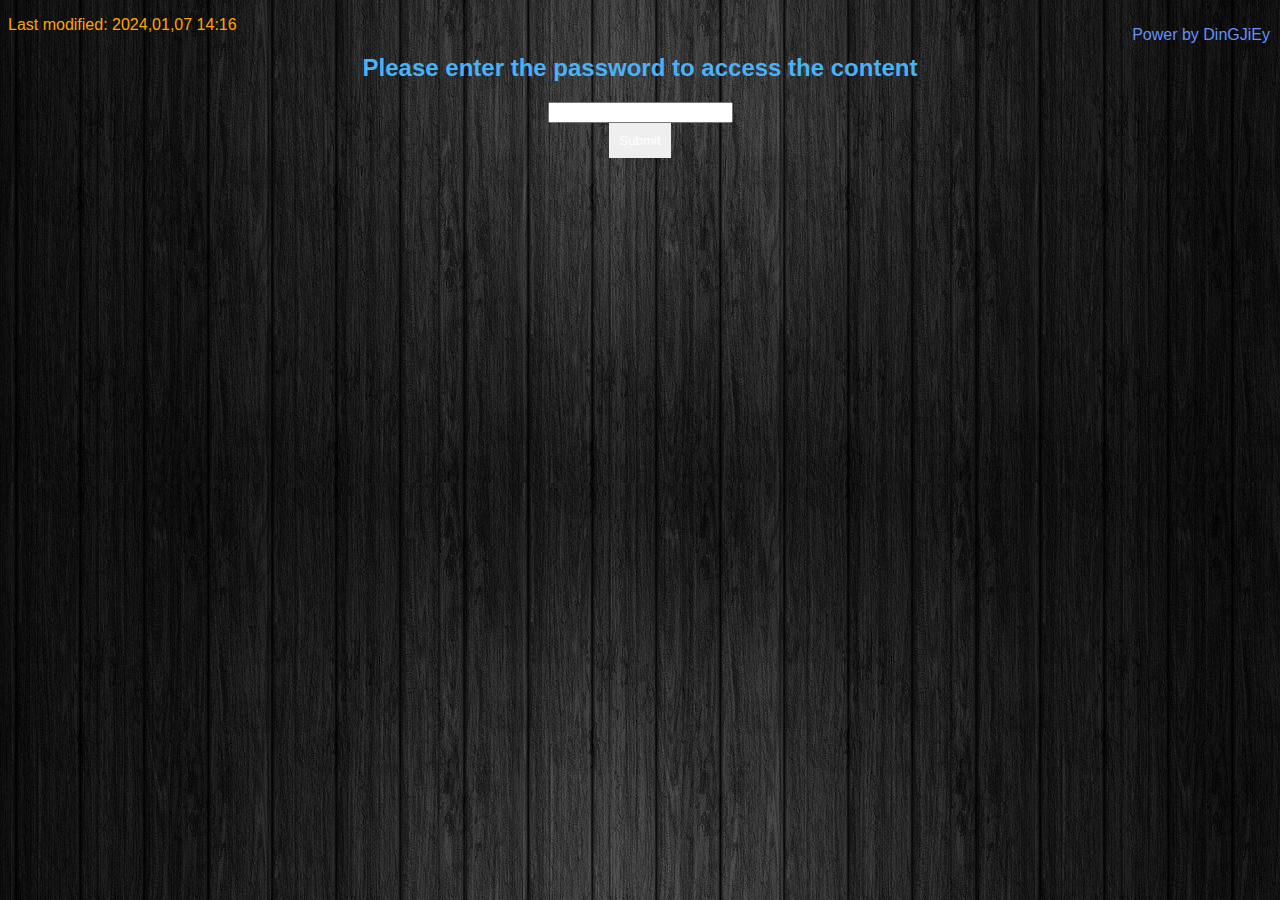
==== commit 80c57c8a: "PowDJ" ====
--- a/index.html
+++ b/index.html
@@ -9,22 +9,26 @@
 
 <body style="background-image:url(static/UThtmlImg/img2.jpg)" >
     <form onsubmit="sayHello(); return false;"></form>
+    
     <div class="marquee">
-    <p> Last modified: 2024,01,07 12:55</p>
-    </div>    
+        <p> Last modified: 2024,01,07 14:16</p>
+    </div>
+    <div>
+        <p id="PowDJ">Power by DinGJiEy</p>
+    </div>
+    
 
     <div id="passwordPrompt">
         <h2>Please enter the password to access the content</h2>
         <input type="password" id="password" > 
         <button class="rainbow-flash" onclick="validatePassword()">Submit</button>
     </div>
-    
+
     <div id="content" class="hidden">
             <h1>Railway Ultrasonic Testing Statistical Table</h1>
             <input type="text" id="searchInput" placeholder="Search content...">
             <button class="rainbow-flash" onclick="searchContent()">Search</button>
             <button onclick="resetSearch()">Reset</button>
-           
             <table id="contentTable">
 
 
--- a/static/HMut_css/HMut_css.css
+++ b/static/HMut_css/HMut_css.css
@@ -142,3 +142,10 @@
   cursor: pointer; /* Change mouse cursor on hover */
   /* ... */
 }
+
+#PowDJ {
+  position: absolute;
+  right: 0;
+  padding: 10px;
+  top: 0;
+}
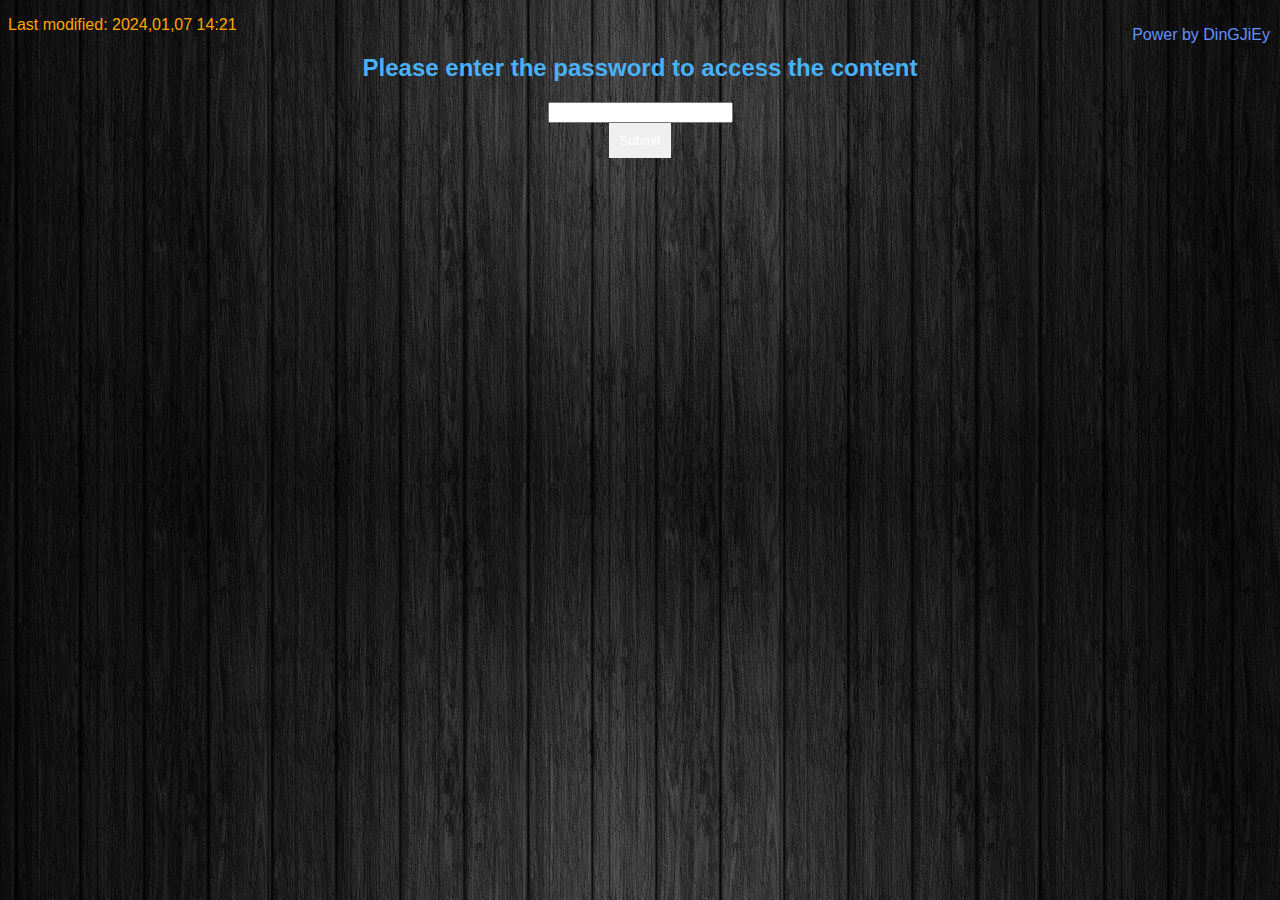
==== commit 33938146: "Update index.html" ====
--- a/index.html
+++ b/index.html
@@ -11,10 +11,10 @@
     <form onsubmit="sayHello(); return false;"></form>
     
     <div class="marquee">
-        <p> Last modified: 2024,01,07 14:16</p>
+        <p> Last modified: 2024,01,07 14:21</p>
     </div>
-    <div>
-        <p id="PowDJ">Power by DinGJiEy</p>
+    <div id="PowDJ">
+        <p>Power by DinGJiEy</p>
     </div>
     
 
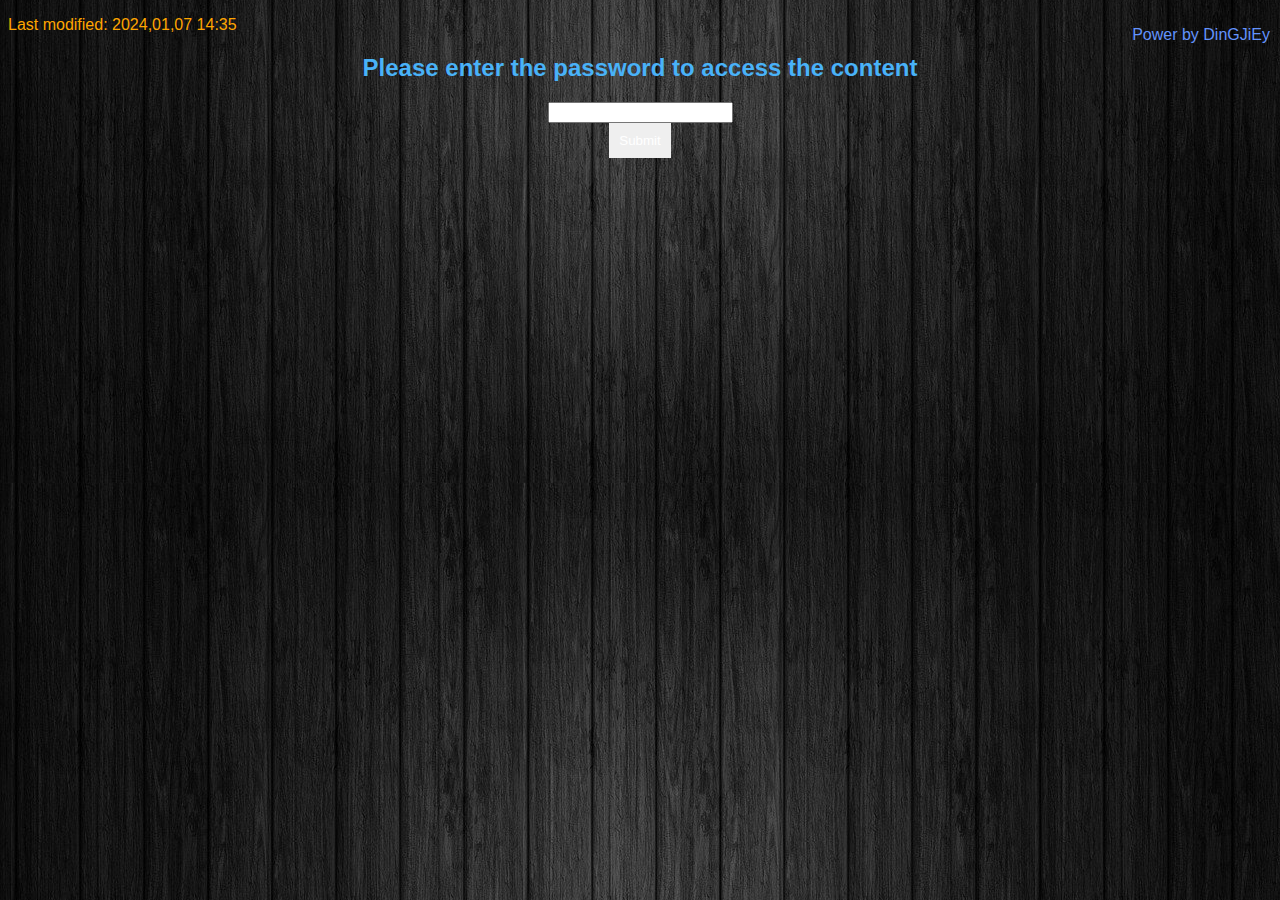
==== commit 21ae50e7: "color" ====
--- a/index.html
+++ b/index.html
@@ -11,7 +11,7 @@
     <form onsubmit="sayHello(); return false;"></form>
     
     <div class="marquee">
-        <p> Last modified: 2024,01,07 14:21</p>
+        <p> Last modified: 2024,01,07 14:35</p>
     </div>
     <div id="PowDJ">
         <p>Power by DinGJiEy</p>
--- a/static/HMut_css/HMut_css.css
+++ b/static/HMut_css/HMut_css.css
@@ -24,8 +24,15 @@
   padding: 8px;
   text-align: center;
 }
+th:hover {
+  background-color: rgb(102, 28, 136);
+  color: aliceblue;
+  font-size: 1.2em;
+}
 td:hover {
-  background-color: rgb(160, 65, 250);
+  background-color: rgb(102, 28, 136);
+  color: aliceblue;
+  font-size: 1.2em;
 }
 
 a {
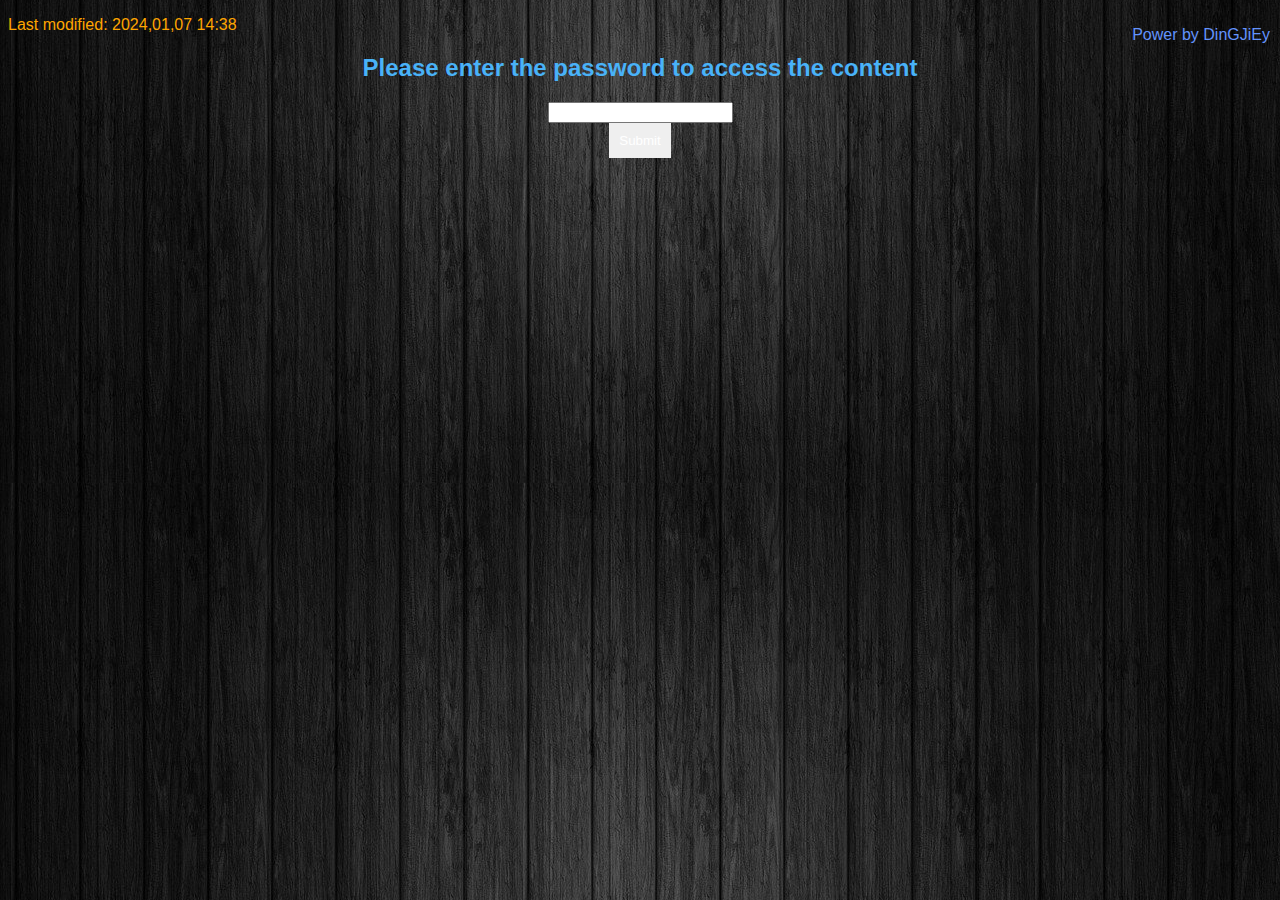
==== commit d6892aac: "Update index.html" ====
--- a/index.html
+++ b/index.html
@@ -11,7 +11,7 @@
     <form onsubmit="sayHello(); return false;"></form>
     
     <div class="marquee">
-        <p> Last modified: 2024,01,07 14:35</p>
+        <p> Last modified: 2024,01,07 14:38</p>
     </div>
     <div id="PowDJ">
         <p>Power by DinGJiEy</p>
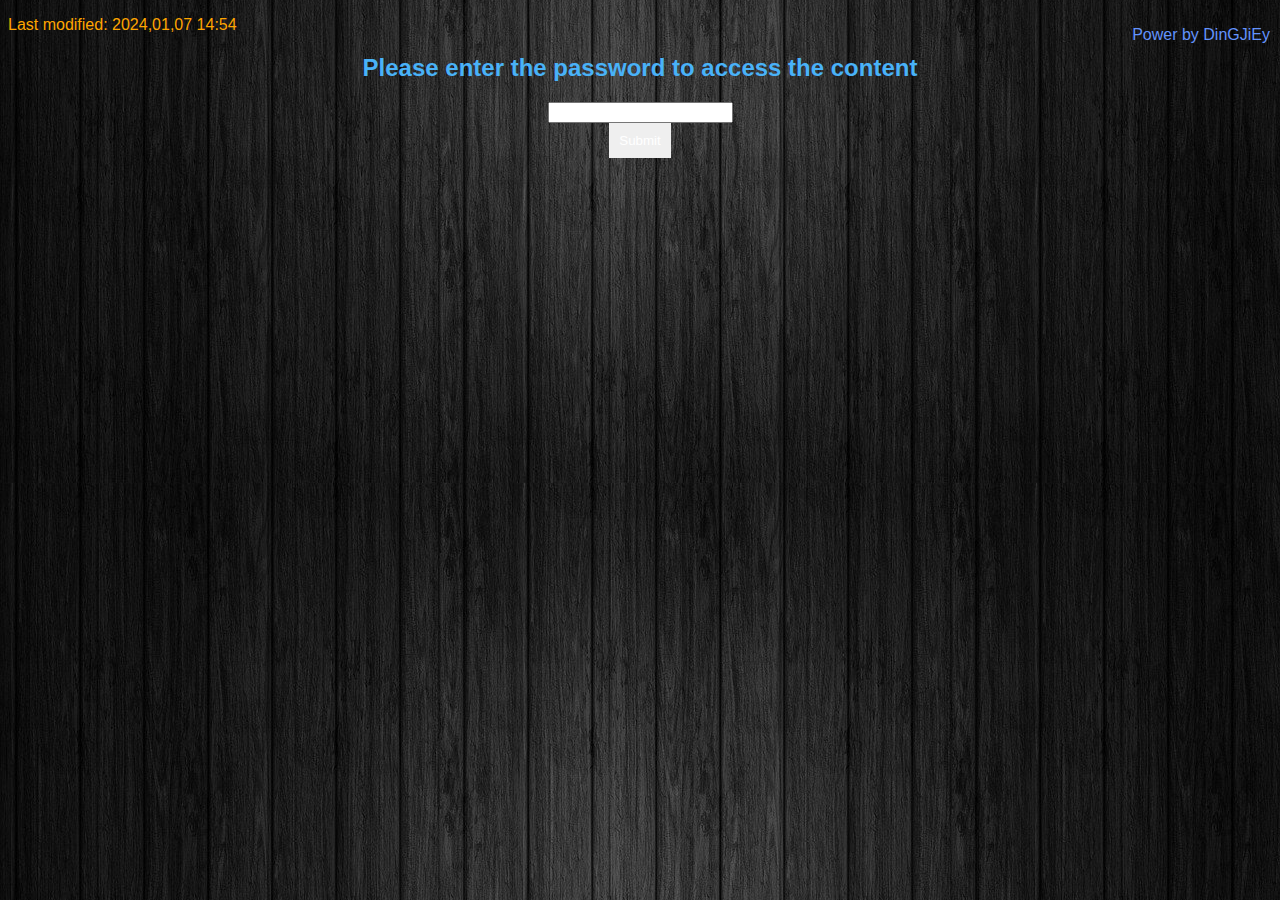
==== commit 00bd2c04: "Update index.html" ====
--- a/index.html
+++ b/index.html
@@ -11,7 +11,7 @@
     <form onsubmit="sayHello(); return false;"></form>
     
     <div class="marquee">
-        <p> Last modified: 2024,01,07 14:38</p>
+        <p> Last modified: 2024,01,07 14:54</p>
     </div>
     <div id="PowDJ">
         <p>Power by DinGJiEy</p>
--- a/static/HMut_css/HMut_css.css
+++ b/static/HMut_css/HMut_css.css
@@ -27,12 +27,12 @@
 th:hover {
   background-color: rgb(102, 28, 136);
   color: aliceblue;
-  font-size: 1.2em;
+  /*font-size: 1.2em;*/
 }
 td:hover {
   background-color: rgb(102, 28, 136);
   color: aliceblue;
-  font-size: 1.2em;
+  /*font-size: 1.2em;*/
 }
 
 a {
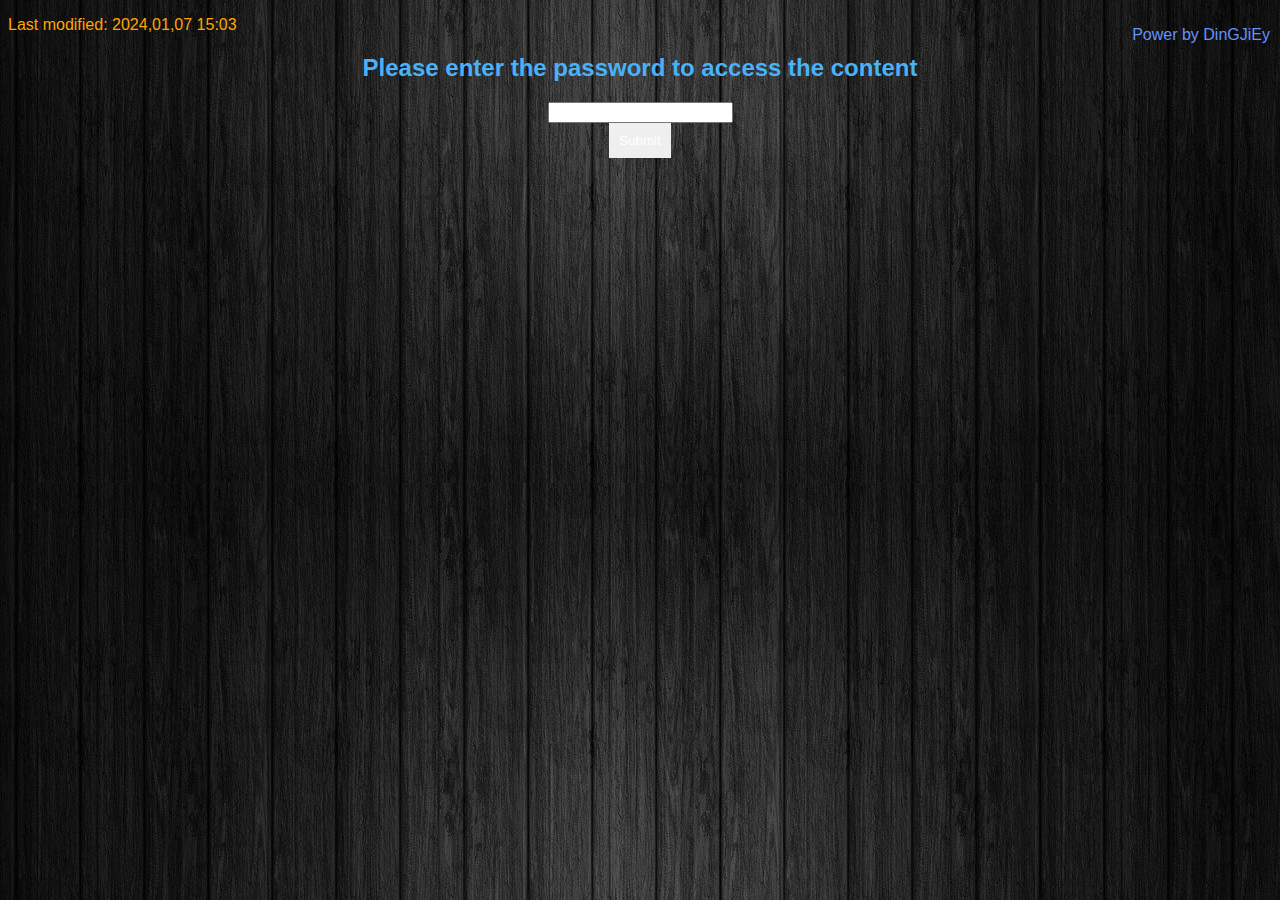
==== commit 6d9742ed: "Update index.html" ====
--- a/index.html
+++ b/index.html
@@ -11,7 +11,7 @@
     <form onsubmit="sayHello(); return false;"></form>
     
     <div class="marquee">
-        <p> Last modified: 2024,01,07 14:54</p>
+        <p> Last modified: 2024,01,07 15:03</p>
     </div>
     <div id="PowDJ">
         <p>Power by DinGJiEy</p>
--- a/static/HMut_css/HMut_css.css
+++ b/static/HMut_css/HMut_css.css
@@ -24,15 +24,14 @@
   padding: 8px;
   text-align: center;
 }
-th:hover {
-  background-color: rgb(102, 28, 136);
-  color: aliceblue;
-  /*font-size: 1.2em;*/
-}
+
+th:hover,
 td:hover {
   background-color: rgb(102, 28, 136);
   color: aliceblue;
   /*font-size: 1.2em;*/
+  font-weight: bold;
+  font-style: italic;
 }
 
 a {
